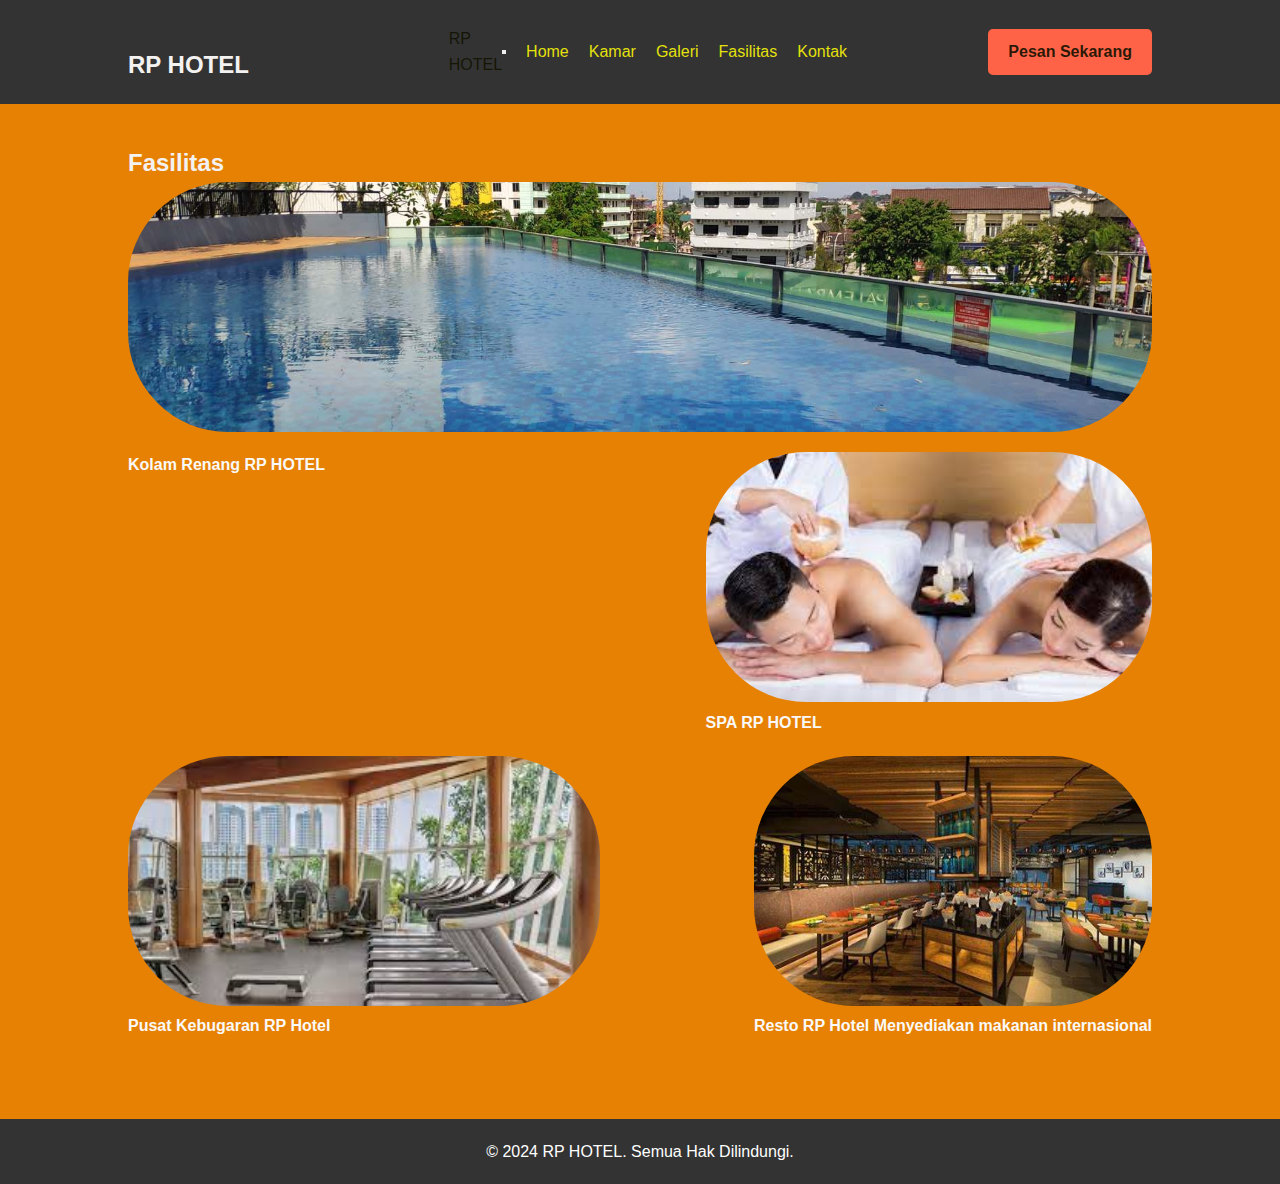
==== amenities.html @ 2030eaa0 "Add files via upload" ====
<!DOCTYPE html>
<html lang="id">
<head>
    <meta charset="UTF-8">
    <meta name="viewport" content="width=device-width, initial-scale=1.0">
    <title>Hotel RP Hotel - Beranda</title>
    <link rel="stylesheet" href="index.css">
</head>
<body>
    <!-- Header -->
    <header>
        <div class="container">
            <div class="logo"><img src="" alt="">
                <h1>RP HOTEL</h1>
            </div>
            <nav>
<!-- Navigasi -->
<nav class="navbar navbar-expand-lg navbar-light bg-white py-3 fixed-top">
    <div class="container px-5">
        <a class="navbar-brand" href="index.html"><span class="fw-bolder text-primary">RP HOTEL</span></a>
        <button class="navbar-toggler" type="button" data-bs-toggle="collapse" data-bs-target="#navbarSupportedContent" aria-controls="navbarSupportedContent" aria-expanded="false" aria-label="Navigasi Toggle"><span class="navbar-toggler-icon"></span></button>
        <div class="collapse navbar-collapse" id="navbarSupportedContent">
            <ul class="navbar-nav ms-auto mb-2 mb-lg-0 small fw-bolder">
                <li class="nav-item"><a class="nav-link" href="index.html">Home</a></li>
                <li class="nav-item"><a class="nav-link" href="rooms.html">Kamar</a></li>
                <li class="nav-item"><a class="nav-link" href="galeri.html">Galeri</a></li>
                <li class="nav-item"><a class="nav-link" href="amenities.html">Fasilitas</a></li>
                <li class="nav-item"><a class="nav-link" href="kontak.html">Kontak</a></li>
            </ul>
        </div>
    </div>
</nav>
</nav>
<a href="contact.html" class="btn-book">Pesan Sekarang</a>
</div>
</header>
<main>
    <section id="kegiatan" class="kegiatan">
        <h2>Fasilitas</h2>
        <p>RP HOTEL Memiliki Beberapa Fasilitas. Berikut adalah beberapa Fasilitas RP HOTEL:</p>
        <ul>
            <section id="gallery" class="gallery">
                <div class="container">
                    <h2>Fasilitas</h2>
                    <div class="gallery-images">
                        <img src="kolam.jpg" alt="Kolam Renang RP HOTEL">
                        <figcaption>Kolam Renang RP HOTEL</figcaption>
                    </figure>
                    <figure>
                        <img src="spa.jpeg" alt="SPA RP HOTEL">
                        <figcaption>SPA RP HOTEL </figcaption>
                    </figure>
                    <figure>
                        <img src="gym.jpeg" alt="Pusat Kebugaran ">
                        <figcaption>Pusat Kebugaran RP Hotel </figcaption>
                    </figure>
                    <figure>
                        <img src="resto.jpeg" alt="Resto RP Hotel Menyediakan makanan internasional">
                        <figcaption>Resto RP Hotel Menyediakan makanan internasional </figcaption>
                    </figure>
                    
            </section>
                          
<!-- Footer -->
<footer>
    <div class="container">
        <p>&copy; 2024 RP HOTEL. Semua Hak Dilindungi.</p> <!-- Menambahkan nama hotel yang konsisten -->
    </div>
</footer>
</body>
</html>
---- index.css ----
/* Reset styles */
* {
    margin: 0;
    padding: 0;
    box-sizing: border-box;
}

/* General Styles */
body {
    font-family: 'Arial', sans-serif;
    line-height: 1.6;
    background-color: #df3d10;
    color: #333;
}

.container {
    width: 80%;
    margin: 0 auto;
}

h1, h2, h3 {
    color: hsl(30, 17%, 95%);
}

a {
    text-decoration: none;
    color: #121201eb;
}

.btn-book, .btn-submit {
    background-color: #ff6347;
    padding: 10px 20px;
    border-radius: 5px;
    font-weight: bold;
    text-align: center;
    transition: background-color 0.3s;
}

.btn-book:hover, .btn-submit:hover {
    background-color: #e55347;
}

/* Header Styles */
header {
    background-color: #333;
    color: rgb(235, 181, 4);
    padding: 20px 0;
    position: fixed;
    top: 0;
    left: 0;
    width: 100%;
    z-index: 10;
}

header .container {
    display: flex;
    justify-content: space-between;
    align-items: center;
}

header nav ul {
    display: flex;
    list-style: none;
}

header nav ul li {
    margin-left: 20px;
}

header nav ul li a {
    color: #f8f408ea;
    font-size: 16px;
}

header .logo h1 {
    font-size: 24px;
}

/* Hero Section */
.hero {
    background: url('s.jpeg') no-repeat center center/cover;
    padding: 300px 0;
    text-align: center;
    font-weight: bold;
    color: hwb(30 97% 2%);
    
}

.hero h2 {
    font-size: 36px;
    margin-bottom: 20px;
}

.hero p {
    font-size: 36px;
    margin-bottom: 20px;
}

/* Rooms Section */

/* Rooms Section */
.rooms {
    background: url('lobby.jpeg') no-repeat center center/cover;
    padding: 80px 0;
    text-align: center;
    color: #333;
}

.rooms h2 {
    font-size: 36px;
    margin-bottom: 20px;
    color: #fff;
    font-weight: bold;
    text-shadow: 2px 2px 4px rgba(0, 0, 0, 0.6);
}

.rooms-container {
    display: grid;
    grid-template-columns: repeat(auto-fit, minmax(300px, 1fr));
    gap: 20px;
    margin: 0 auto;
    width: 90%;
}

.room-card {
    background-color: #fff;
    border-radius: 10px;
    overflow: hidden;
    box-shadow: 0 4px 6px rgba(0, 0, 0, 0.1);
    transition: transform 0.3s, box-shadow 0.3s;
}

.room-card:hover {
    transform: translateY(-10px);
    box-shadow: 0 6px 12px rgba(0, 0, 0, 0.2);
}

.room-card img {
    width: 100%;
    height: 200px;
    object-fit: cover;
}

.room-card h3 {
    font-size: 22px;
    margin: 15px 0;
    color: #333;
}

.room-card p {
    padding: 0 15px;
    font-size: 16px;
    color: #555;
    margin-bottom: 15px;
    line-height: 1.5;
}

/* Button in Room Card */
.room-card .btn-book {
    display: inline-block;
    margin: 15px 0;
    padding: 10px 20px;
    background-color: #ff6347;
    color: #fff;
    border-radius: 5px;
    font-weight: bold;
    text-transform: uppercase;
    transition: background-color 0.3s;
}

.room-card .btn-book:hover {
    background-color: #e55347;
}

/* Responsif */
@media (max-width: 768px) {
    .rooms-container {
        grid-template-columns: 1fr; /* Satu kolom pada perangkat kecil */
    }

    .room-card img {
        height: 150px; /* Mengurangi tinggi gambar untuk layar kecil */
    }
}


/* Amenities Section */
.amenities {
    background: url('fasilitas.jpeg') no-repeat center center/cover;
    padding: 100px 0;
    text-align: center;
    background-color: #f4f4f4;
    }

.amenities ul {
    list-style: none;
    padding: 0;
}

.amenities ul li {
    font-size: 18px;
    margin-bottom: 10px;
    font-weight: bold;
    color: hwb(30 97% 2%);
    
}

/* Gallery Section */
.gallery {
    padding: 80px 0;
    background-color: #fff;
}

.gallery-images {
    display: flex;
    justify-content: space-between;
    font-weight: bold;
    color: hwb(30 97% 2%);
    
}

.gallery-images img {
    width: 32%;
    border-radius: 5px;
    font-weight: bold;
    color: hwb(30 97% 2%);
    
}

/* Contact Section */
.contact {
    padding: 80px 0;
    background-color: #f4f4f4;
}

.contact form {
    display: flex;
    flex-direction: column;
}

.contact form label {
    font-size: 18px;
    margin-bottom: 5px;
}

.contact form input, .contact form textarea {
    padding: 10px;
    margin-bottom: 20px;
    border-radius: 5px;
    border: 1px solid #ddd;
}

.contact form button {
    padding: 10px 20px;
    background-color: #ff6347;
    border: none;
    color: #fff;
    border-radius: 5px;
    font-size: 16px;
}

/* Footer */
footer {
    background-color: #333;
    color: #fff;
    padding: 20px 0;
    text-align: center;
}
/* Gallery Section */
.gallery {
    padding: 80px 0;
    background-color: hsl(33, 97%, 46%);
}

.gallery-images {
    display: flex;
    justify-content: space-between;
    gap: 20px; /* Menambah jarak antara gambar */
    flex-wrap: wrap; /* Membuat gambar menyesuaikan baris jika layar lebih kecil */
}

.gallery-images img {
    width: 100%; /* Membuat gambar responsif */
    height: 250px; /* Tentukan tinggi gambar yang sama */
    object-fit: cover; /* Memastikan gambar menutupi area yang ditentukan */
    border-radius: 100px;
}

/* Responsif */
@media (max-width: 768px) {
    .gallery-images {
        flex-direction: column;
    }
    
    .gallery-images img {
        width: 100%; /* Gambar akan menggunakan 100% lebar pada perangkat kecil */
        height: 200px; /* Menyesuaikan tinggi gambar pada layar kecil */
    }
}
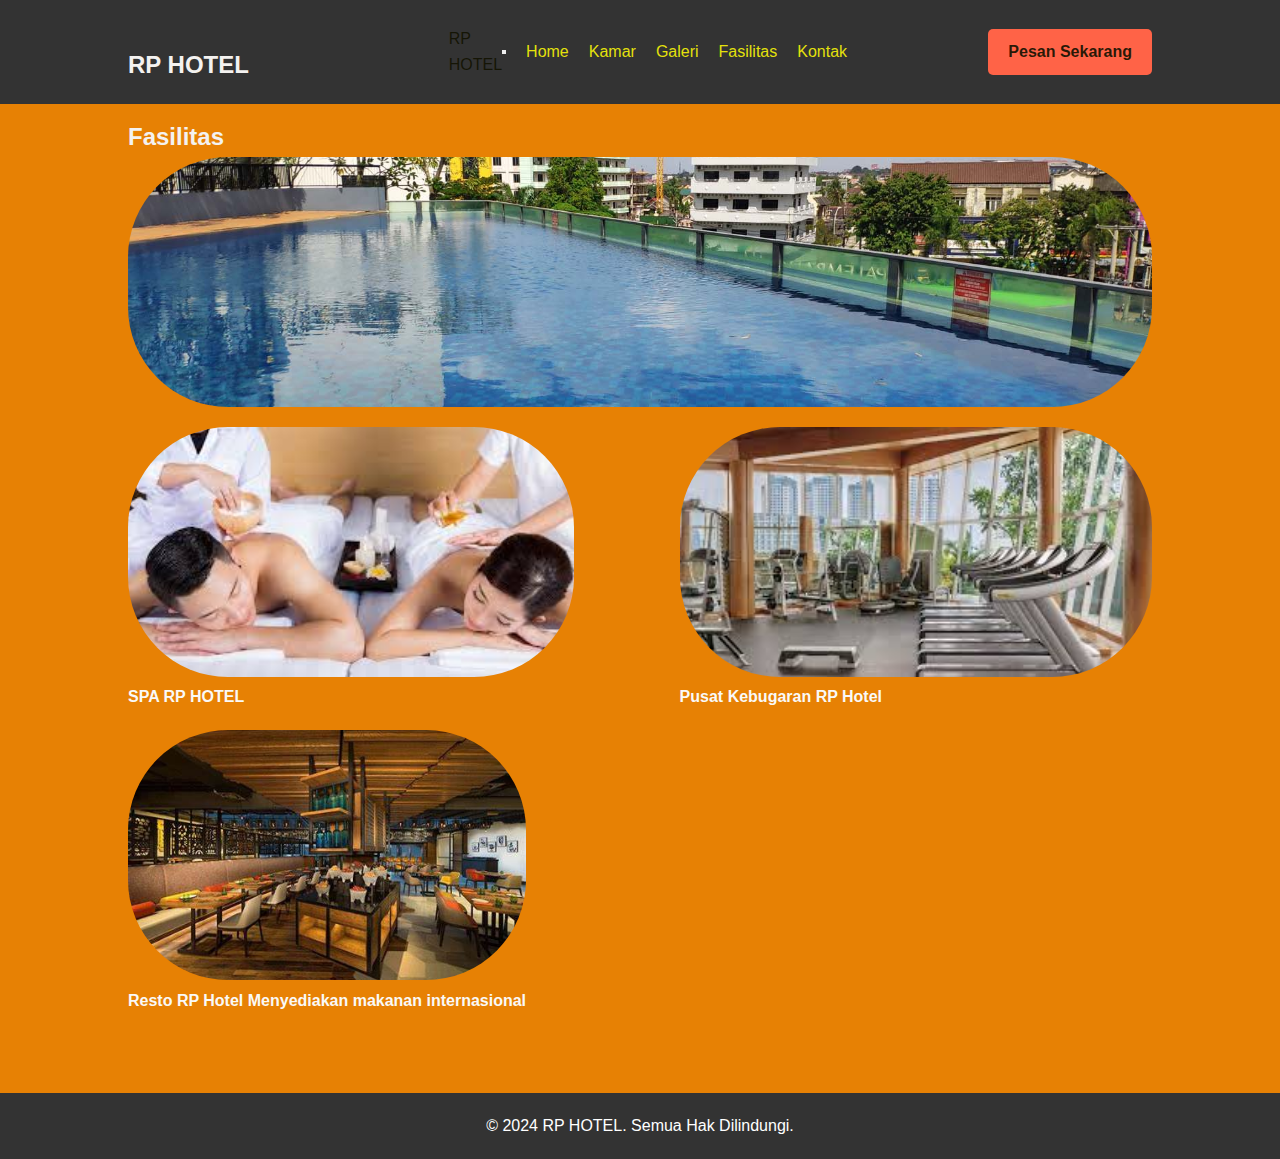
==== commit db8be032: "Update amenities.html" ====
--- a/amenities.html
+++ b/amenities.html
@@ -37,14 +37,11 @@
 <main>
     <section id="kegiatan" class="kegiatan">
         <h2>Fasilitas</h2>
-        <p>RP HOTEL Memiliki Beberapa Fasilitas. Berikut adalah beberapa Fasilitas RP HOTEL:</p>
-        <ul>
-            <section id="gallery" class="gallery">
+                    <section id="gallery" class="gallery">
                 <div class="container">
                     <h2>Fasilitas</h2>
                     <div class="gallery-images">
-                        <img src="kolam.jpg" alt="Kolam Renang RP HOTEL">
-                        <figcaption>Kolam Renang RP HOTEL</figcaption>
+                        <img src="kolam.jpg" alt=
                     </figure>
                     <figure>
                         <img src="spa.jpeg" alt="SPA RP HOTEL">
